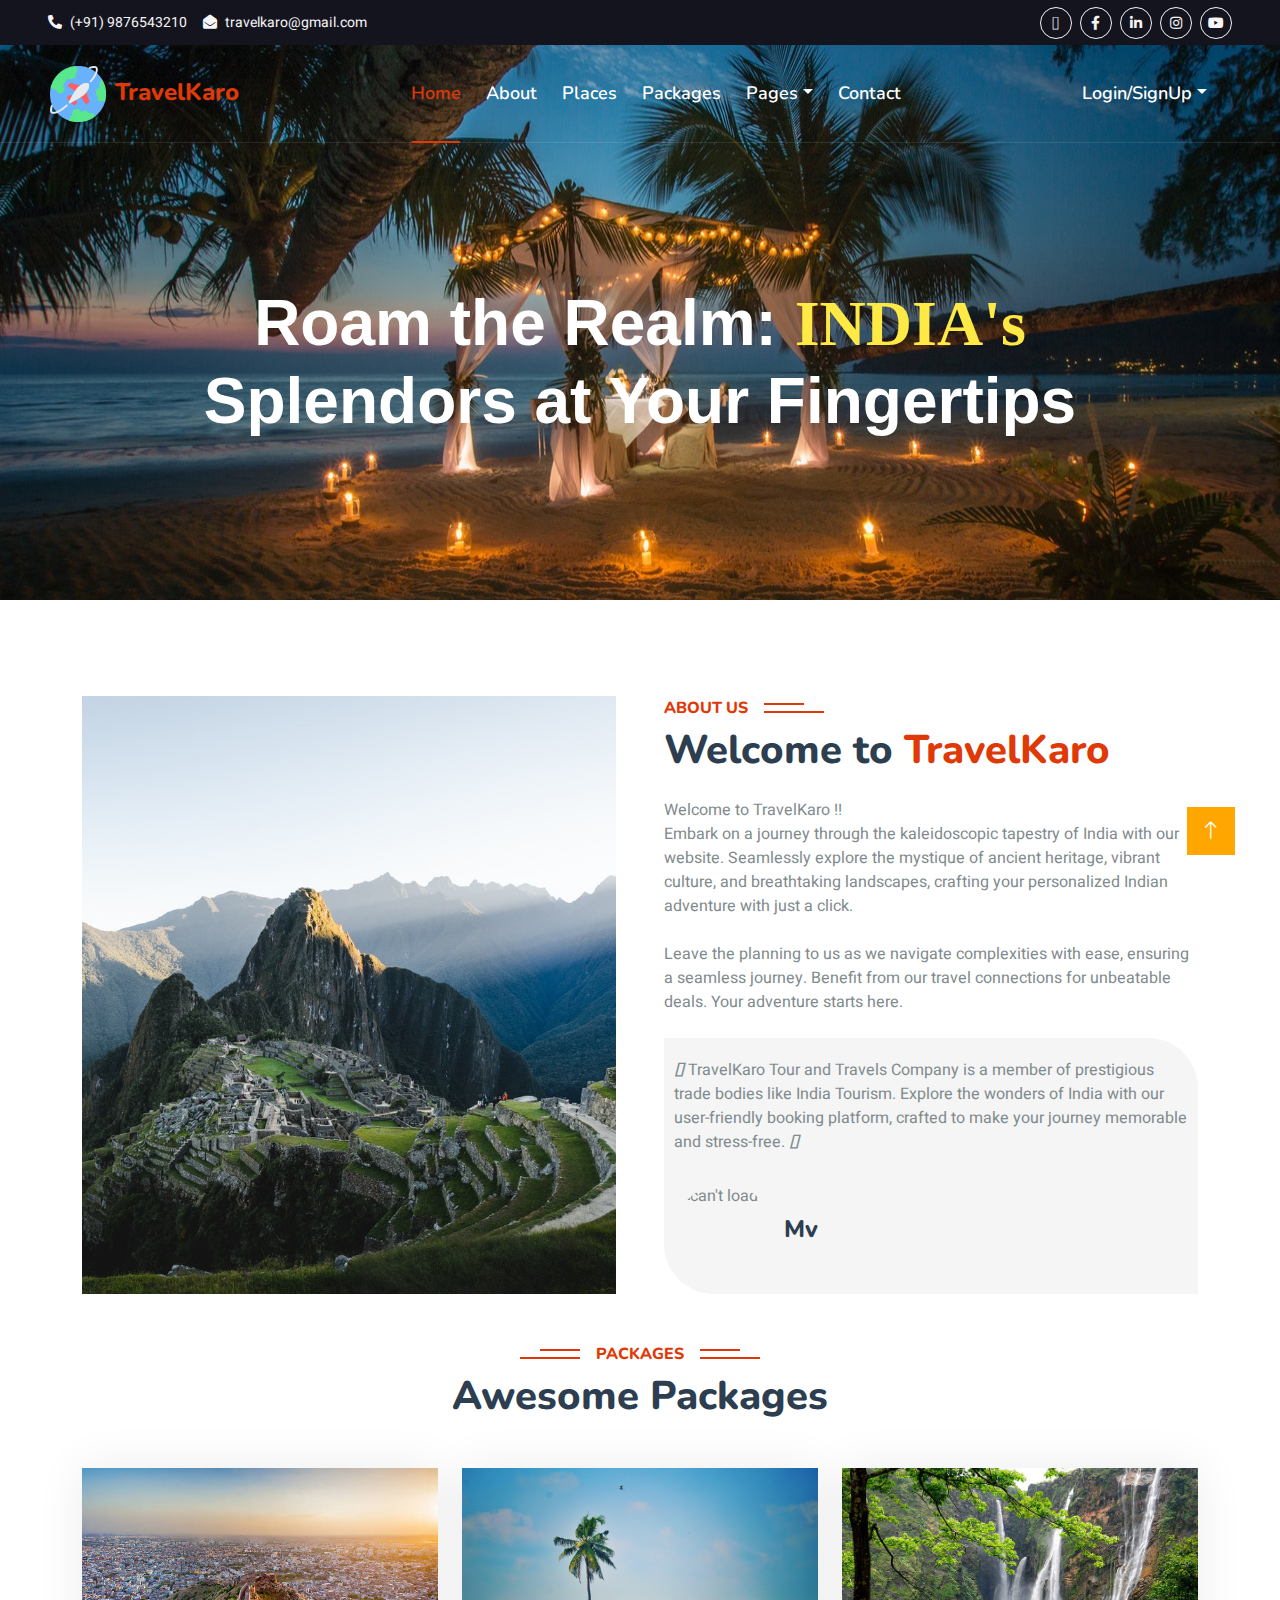
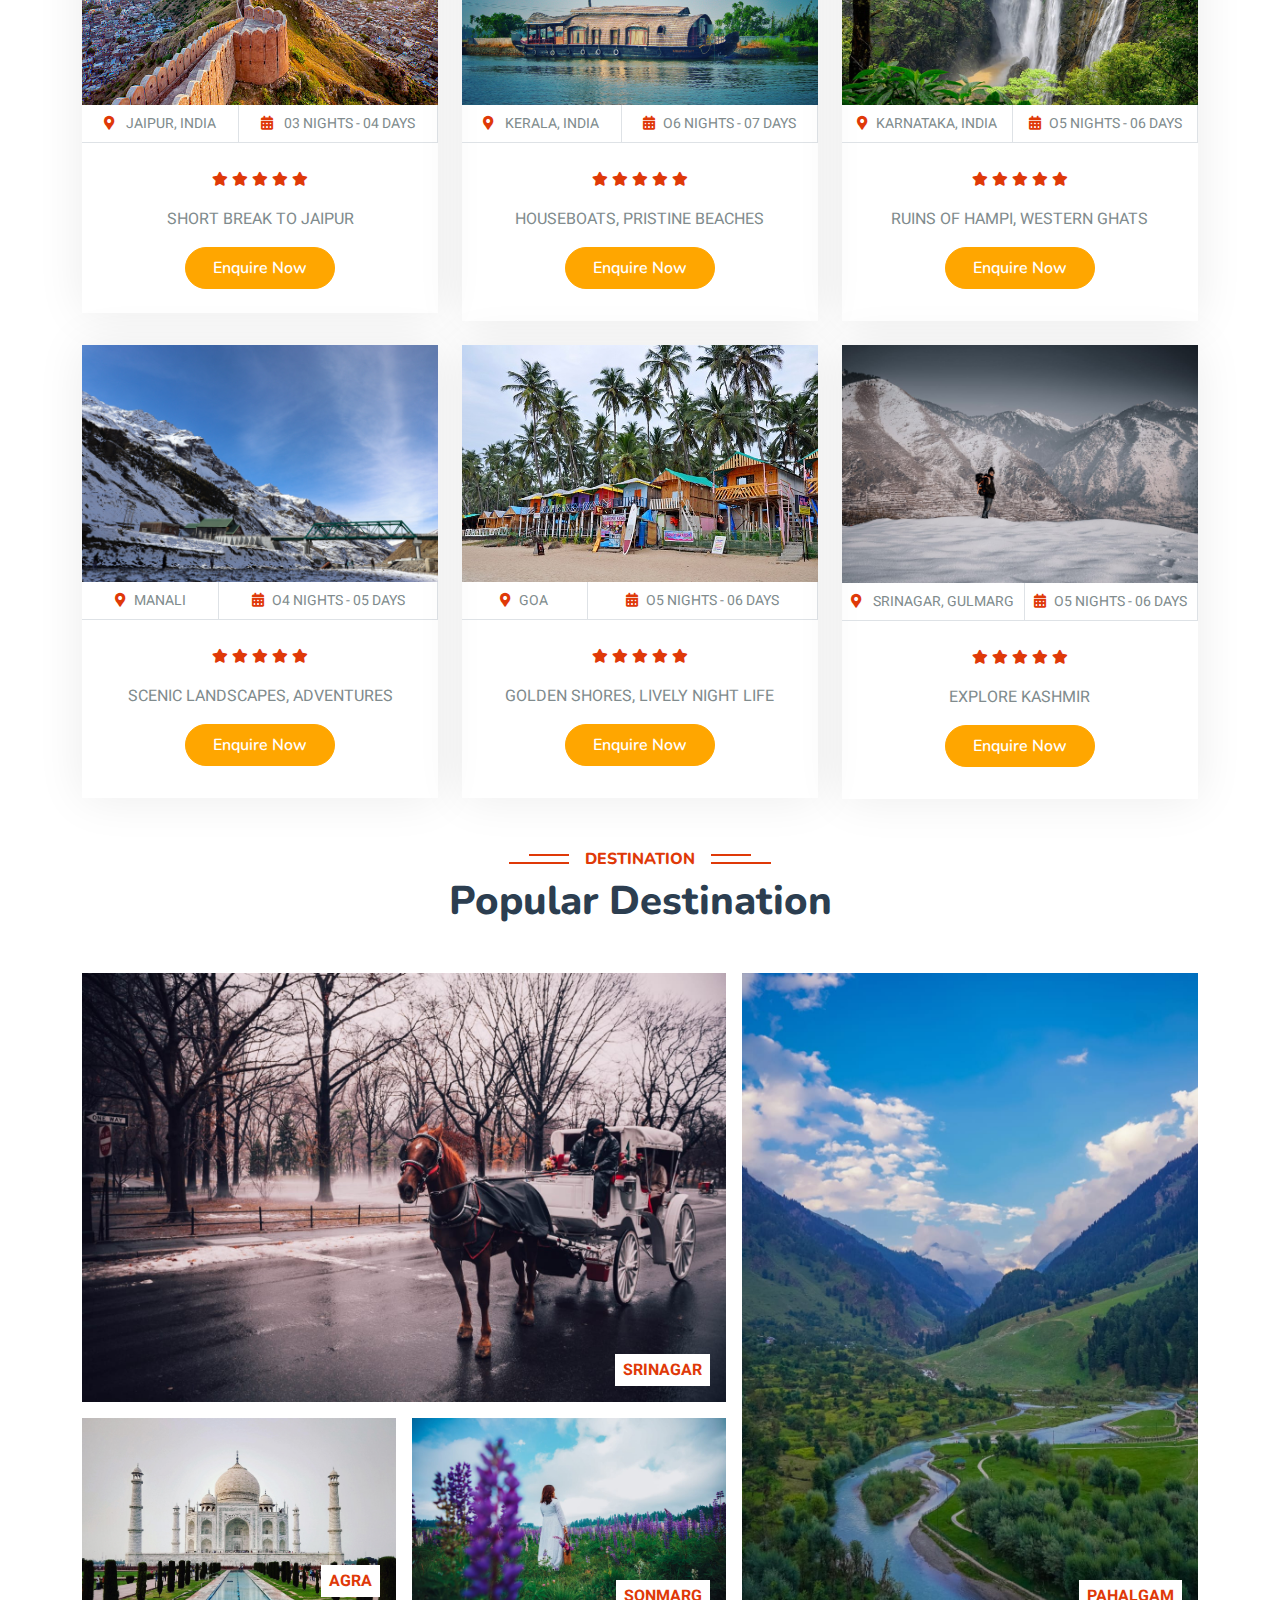
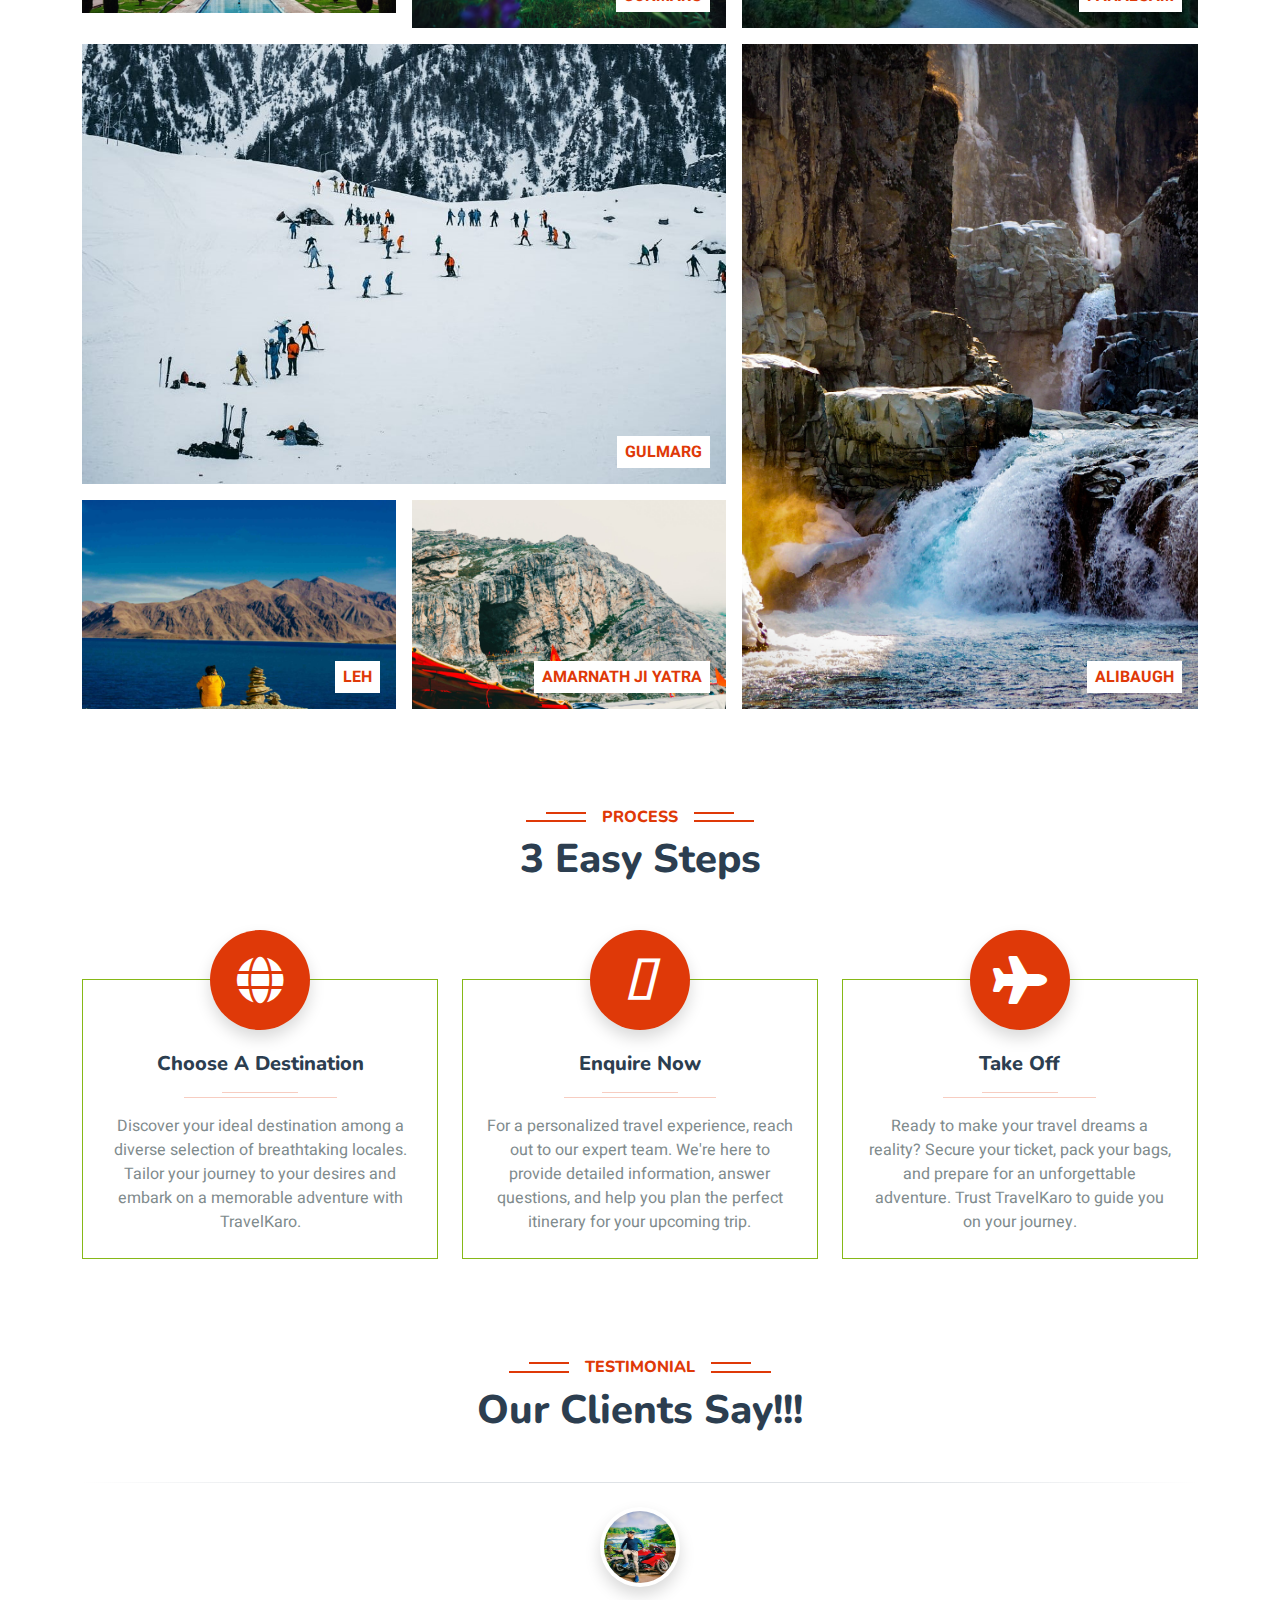
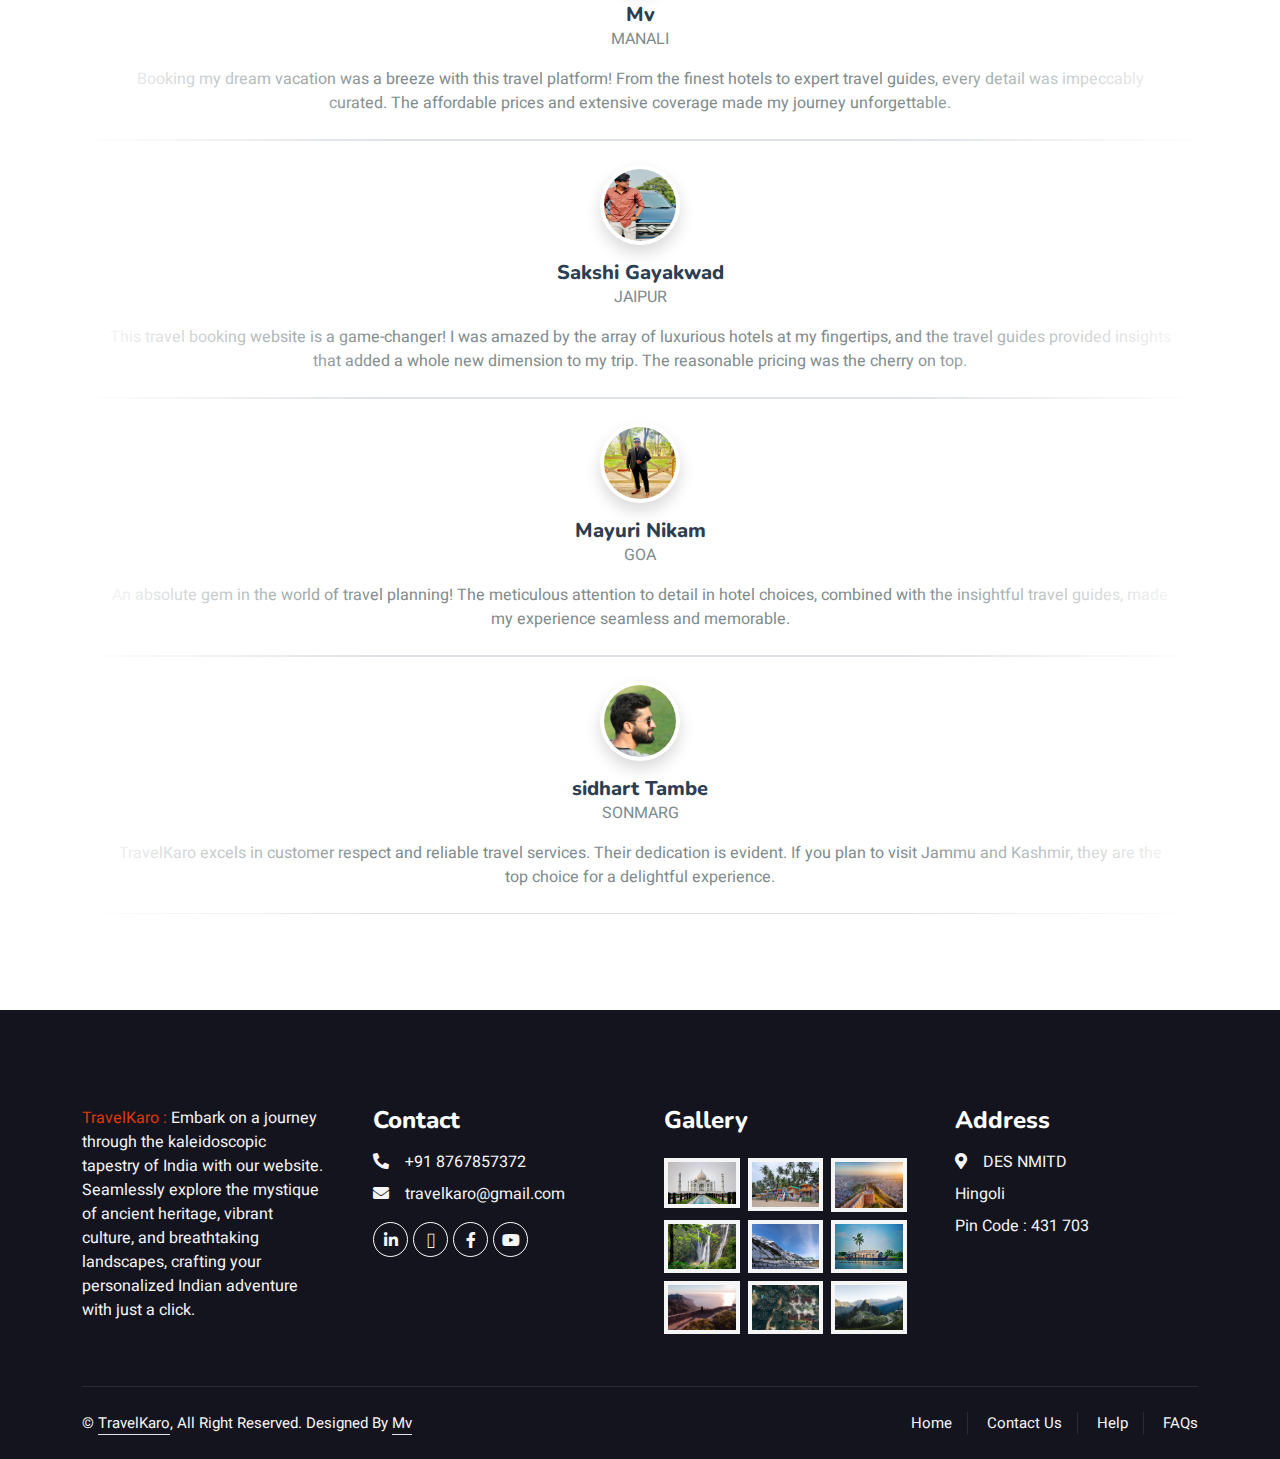
==== index.html @ dc91a733 "Add files via upload" ====
<!DOCTYPE html>
<html lang="en">


<head>
    <meta charset="utf-8">
    <title>TravelKaro</title>
    <meta content="width=device-width, initial-scale=1.0" name="viewport">
    <!-- Meta tags come after the title tag -->
    <meta name="description"
        content="TravelKaro - Embracing INDIA. Explore the best tour packages, affordable rates, and adventure with the top-rated tour and travels company.">
    <meta name="keywords"
        content="Fuel your wanderlust with our streamlined travel booking system. Seamlessly plan your next adventure, from flights to accommodations, with user-friendly features. Elevate your travel experience with convenience at your fingertips.">
        
    <link rel="icon" src="img/logo.png" type="image/x-icon">

    

    <!-- Google Web Fonts -->
    <link rel="preconnect" href="https://fonts.googleapis.com">
    <link rel="preconnect" href="https://fonts.gstatic.com" crossorigin>
    <link
        href="https://fonts.googleapis.com/css2?family=Heebo:wght@400;500;600&family=Nunito:wght@600;700;800&display=swap"
        rel="stylesheet">

    <!-- Icon Font Stylesheet -->
    <link href="https://cdnjs.cloudflare.com/ajax/libs/font-awesome/5.10.0/css/all.min.css" rel="stylesheet">
    <link href="https://cdn.jsdelivr.net/npm/bootstrap-icons@1.4.1/font/bootstrap-icons.css" rel="stylesheet">

    <!-- Libraries Stylesheet -->
    <link href="lib/animate/animate.min.css" rel="stylesheet">
    <link href="lib/owlcarousel/assets/owl.carousel.min.css" rel="stylesheet">
    <link href="lib/tempusdominus/css/tempusdominus-bootstrap-4.min.css" rel="stylesheet" />

    <!-- Customized Bootstrap Stylesheet -->
    <link href="css/bootstrap.min.css" rel="stylesheet">

    <!-- Template Stylesheet -->
    <link href="css/style.css" rel="stylesheet">

</head>

<body>
    <!-- Topbar Start -->
    <div class="container-fluid bg-dark px-5 d-none d-lg-block">
        <div class="row gx-0" id="home">
            <div class="col-lg-8 text-center text-lg-start mb-2 mb-lg-0">
                <div class="d-inline-flex align-items-center" style="height: 45px;">
                    <small class="me-3 text-light"><i class="fa fa-phone-alt me-2"></i>(+91) 9876543210</small>
                    <small class="text-light"><i class="fa fa-envelope-open me-2"></i>travelkaro@gmail.com</small>
                </div>
            </div>
            <div class="col-lg-4 text-center text-lg-end">
                <div class="d-inline-flex align-items-center" style="height: 45px;">
                    <a class="btn btn-sm btn-outline-light btn-sm-square rounded-circle me-2" href="https://github.com/madanvaidya007"><i class="fa-brands fa-github fw-normal"></i></a>
                    <a class="btn btn-sm btn-outline-light btn-sm-square rounded-circle me-2" href=""><i
                            class="fab fa-facebook-f fw-normal"></i></a>
                    <a class="btn btn-sm btn-outline-light btn-sm-square rounded-circle me-2" href="https://www.linkedin.com/in/madan-vaidya-64673029b/"><i
                            class="fab fa-linkedin-in fw-normal"></i></a>
                    <a class="btn btn-sm btn-outline-light btn-sm-square rounded-circle me-2" href=""><i
                            class="fab fa-instagram fw-normal"></i></a>
                    <a class="btn btn-sm btn-outline-light btn-sm-square rounded-circle" href=""><i
                            class="fab fa-youtube fw-normal"></i></a>
                </div>
            </div>
        </div>
    </div>
    <!-- Topbar End -->

    <!-- Navbar & Hero Start -->
    <div class="container-fluid position-relative p-0">
        <nav class="navbar navbar-expand-lg navbar-light px-4 px-lg-5 py-3 py-lg-0">
            <a href="" class="navbar-brand p-0">
                <h1 class="text-primary m-0" style="font-size: x-large;">

                    <img src="./img/logo.png" alt="cant load ">
                    TravelKaro <span style="color: black; font-style: italic; font-size: x-small;"><br
                            style="display: inline; "></span>
                </h1>
            </a>
            <button class="navbar-toggler" type="button" data-bs-toggle="collapse" data-bs-target="#navbarCollapse">
                <span class="fa fa-bars" style="color: #df3908;"></span>
            </button>
            <div class="collapse navbar-collapse" id="navbarCollapse">
                <div class="navbar-nav ms-auto py-0">
                    <a href="#home" class="nav-item nav-link active">Home</a>
                    <a href="#about" class="nav-item nav-link">About</a>
                    <a href="#destination" class="nav-item nav-link">Places</a>
                    <a href="#package" class="nav-item nav-link">Packages</a>
                    <div class="nav-item dropdown">
                        <a href="#" class="nav-link dropdown-toggle" data-bs-toggle="dropdown">Pages</a>
                        <div class="dropdown-menu m-0">
                            <a href="#destination" class="dropdown-item">Destination</a>
                            <a href="#package" class="dropdown-item">Booking</a>
                            <a href="#testimonial" class="dropdown-item">Testimonial</a>
                            <a href="./admin/login.php" class="dropdown-item">Admin</a>

                        </div>

                    </div>
                    <a href="#foot" class="nav-item nav-link">Contact</a>

                </div>

                <div class="navbar-nav ms-auto py-0">
                <div class="nav-item dropdown">
                    <a href="#" class="nav-link dropdown-toggle" data-bs-toggle="dropdown">Login/SignUp</a>
                    <div class="dropdown-menu m-0">
                        <a href="login.html" class="dropdown-item">Login</a>
                        <a href="signup.html" class="dropdown-item">SignUp</a>
                    </div>
                </div>

            </div>
        </nav>

        <div class="container-fluid bg-primary py-5 mb-5 hero-header">
            <div class="container py-5">

                <div class="row justify-content-center py-5">
                    <div class="col-lg-10 pt-lg-5 mt-lg-5 text-center">
                        <h3 class="display-3 text-white mb-3 animated slideInDown" style="font-family:'Lucida Sans', 'Lucida Sans Regular', 'Lucida Grande', 'Lucida Sans Unicode', Geneva, Verdana, sans-serif;">Roam the Realm: <span style="color: rgb(255, 233, 68); font-family: 'Times New Roman', Times, serif;">INDIA's</span> Splendors at Your Fingertips</h3>

                    </div>
                </div>
            </div>
        </div>
        </div>
    </div>
    <!-- Navbar & Hero End -->

    <!-- // About Start -->
    <div id="about" class="container-xxl py-5">
        <div class="container">
            <div class="row g-5">
                <div class="col-lg-6 wow fadeInUp" data-wow-delay="0.1s" style="min-height: 400px;">
                    <div class="position-relative h-100">
                        <img class="img-fluid position-absolute w-100 h-100" src="img/slider/gallery-4.jpg" alt="can't load"
                            style="object-fit: cover;">
                    </div>
                </div>
                <div class="col-lg-6 wow fadeInUp" data-wow-delay="0.3s">
                    <h6 class="section-title bg-white text-start text-primary pe-3">About Us</h6>
                    <h1 class="mb-4">Welcome to <span class="text-primary">TravelKaro</span></h1>
                    <p class="mb-4">Welcome to TravelKaro !! <br> Embark on a journey through the kaleidoscopic tapestry of India with our website. Seamlessly explore the mystique of ancient heritage, vibrant culture, and breathtaking landscapes, crafting your personalized Indian adventure with just a click.</p> </p>
                    <p class="mb-4">Leave the planning to us as we navigate complexities with ease,
                        ensuring a seamless journey. Benefit from our travel connections for unbeatable deals. Your
                        adventure starts here.
                    </p>
                    <div class="top">
                        <i class="fa-solid fa-quote-left"></i>
                        <p style="display: inline;">
                            TravelKaro Tour and Travels Company is a member of prestigious trade bodies like
                            India Tourism. 
                            Explore the wonders of India with our user-friendly booking platform, crafted to make your journey memorable and stress-free.</p> <i class="fa-solid fa-quote-right" style="display: inline;"></i>

                        <div class="own">

                            <div class="left"><img src="https://avatars.githubusercontent.com/u/80152603?v=4" alt="can't load"></div>
                            <div class="right">
                                <h4>Mv</h4>
                                <h6 class="founder">Founder @<span>TravelKaro</span> </h6>

                            </div>

                        </div>
                    </div>

                </div>
            </div>
        </div>
    </div>
    <!-- // About End -->

    <!-- Package Start -->
    <div class="container" id="package">
        <div class="text-center wow fadeInUp" data-wow-delay="0.2s">
            <h6 class="section-title bg-white text-center text-primary px-3">Packages</h6>
            <h1 class="mb-5">Awesome Packages</h1>
        </div>
        <div class="row g-4 justify-content-center">
            <div class="col-lg-4 col-md-6 wow fadeInUp animate" data-wow-delay="0.2s">
                <div class="package-item">
                    <div class="overflow-hidden">
                        <img class="img-fluid" src="img/more/featured-jaipur.jpg" alt="can't load">
                    </div>
                    <div class="d-flex border-bottom">
                        <small class="flex-fill text-center border-end py-2"><i
                                class="fa fa-map-marker-alt text-primary me-2"></i>
                            JAIPUR, INDIA</small>
                        <small class="flex-fill text-center border-end py-2"><i
                                class="fa fa-calendar-alt text-primary me-2"></i>
                            03 NIGHTS - 04 DAYS</small>

                    </div>
                    <div class="text-center p-4">

                        <div class="mb-3">
                            <small class="fa fa-star text-primary"></small>
                            <small class="fa fa-star text-primary"></small>
                            <small class="fa fa-star text-primary"></small>
                            <small class="fa fa-star text-primary"></small>
                            <small class="fa fa-star text-primary"></small>
                        </div>
                        <p>SHORT BREAK TO JAIPUR</p>
                        <div class="d-flex justify-content-center ">

                            <a href="form.php" class="btn btn-primary rounded-pill py-2 px-4"
                                style="width:150px;">Enquire Now</a>
                        </div>
                    </div>
                </div>
            </div>
            <div class="col-lg-4 col-md-6 wow fadeInUp animate" data-wow-delay="0.4s">
                <div class="package-item">
                    <div class="overflow-hidden">
                        <img class="img-fluid" src="img/more/featured-kerala.jpg" alt="can't load">
                    </div>
                    <div class="d-flex border-bottom">
                        <small class="flex-fill text-center border-end py-2"><i
                                class="fa fa-map-marker-alt text-primary me-2"></i>
                            KERALA, INDIA</small>
                        <small class="flex-fill text-center border-end py-2"><i
                                class="fa fa-calendar-alt text-primary me-2"></i>O6 NIGHTS - 07 DAYS</small>

                    </div>
                    <div class="text-center p-4">

                        <div class="mb-3">
                            <small class="fa fa-star text-primary"></small>
                            <small class="fa fa-star text-primary"></small>
                            <small class="fa fa-star text-primary"></small>
                            <small class="fa fa-star text-primary"></small>
                            <small class="fa fa-star text-primary"></small>
                        </div>
                        <p>HOUSEBOATS, PRISTINE BEACHES</p>
                        <div class="d-flex justify-content-center mb-2">
                            <a href="form.php" class="btn btn-primary rounded-pill py-2 px-4"
                                style="width:150px;">Enquire Now</a>
                        </div>
                    </div>
                </div>
            </div>
            <div class="col-lg-4 col-md-6 wow fadeInUp animate" data-wow-delay="0.6s">
                <div class="package-item">
                    <div class="overflow-hidden">
                        <img class="img-fluid" src="img/more/featured-karnataka1.jpg" alt="can't load">
                    </div>
                    <div class="d-flex border-bottom">
                        <small class="flex-fill text-center border-end py-2"><i
                                class="fa fa-map-marker-alt text-primary me-2"></i>KARNATAKA, INDIA</small>
                        <small class="flex-fill text-center border-end py-2"><i
                                class="fa fa-calendar-alt text-primary me-2"></i>O5 NIGHTS - 06 DAYS</small>

                    </div>
                    <div class="text-center p-4">

                        <div class="mb-3">
                            <small class="fa fa-star text-primary"></small>
                            <small class="fa fa-star text-primary"></small>
                            <small class="fa fa-star text-primary"></small>
                            <small class="fa fa-star text-primary"></small>
                            <small class="fa fa-star text-primary"></small>
                        </div>
                        <p>RUINS OF HAMPI, WESTERN GHATS</p>
                        <div class="d-flex justify-content-center mb-2">
                            <a href="form.php" class="btn btn-primary rounded-pill py-2 px-4"
                                style="width:150px;">Enquire
                                Now</a>
                        </div>
                    </div>
                </div>
            </div>



            <div class="col-lg-4 col-md-6 wow fadeInUp animate" data-wow-delay="0.2s">
                <div class="package-item">
                    <div class="overflow-hidden">
                        <img class="img-fluid" src="img/more/featured-manali.jpg" alt="can't load">
                    </div>
                    <div class="d-flex border-bottom">
                        <small class="flex-fill text-center border-end py-2"><i
                                class="fa fa-map-marker-alt text-primary me-2"></i>MANALI</small>
                        <small class="flex-fill text-center border-end py-2"><i
                                class="fa fa-calendar-alt text-primary me-2"></i>O4 NIGHTS - 05 DAYS</small>

                    </div>
                    <div class="text-center p-4">

                        <div class="mb-3">
                            <small class="fa fa-star text-primary"></small>
                            <small class="fa fa-star text-primary"></small>
                            <small class="fa fa-star text-primary"></small>
                            <small class="fa fa-star text-primary"></small>
                            <small class="fa fa-star text-primary"></small>
                        </div>
                        <p>
                            SCENIC LANDSCAPES, ADVENTURES
                        </p>
                        <div class="d-flex justify-content-center mb-2">
                            <a href="form.php" class="btn btn-primary rounded-pill py-2 px-4"
                                style="width:150px;">Enquire
                                Now</a>
                        </div>
                    </div>
                </div>
            </div>
            <div class="col-lg-4 col-md-6 wow fadeInUp animate" data-wow-delay="0.4">
                <div class="package-item">
                    <div class="overflow-hidden">
                        <img class="img-fluid" src="img/more/featured-goa.jpg" alt="can't load">
                    </div>
                    <div class="d-flex border-bottom">
                        <small class="flex-fill text-center border-end py-2"><i
                                class="fa fa-map-marker-alt text-primary me-2"></i>GOA</small>
                        <small class="flex-fill text-center border-end py-2"><i
                                class="fa fa-calendar-alt text-primary me-2"></i>O5 NIGHTS - 06 DAYS</small>

                    </div>
                    <div class="text-center p-4">

                        <div class="mb-3">
                            <small class="fa fa-star text-primary"></small>
                            <small class="fa fa-star text-primary"></small>
                            <small class="fa fa-star text-primary"></small>
                            <small class="fa fa-star text-primary"></small>
                            <small class="fa fa-star text-primary"></small>
                        </div>
                        <p>
                            GOLDEN SHORES, LIVELY NIGHT LIFE</p>
                        <div class="d-flex justify-content-center mb-2">
                            <a href="form.php" class="btn btn-primary rounded-pill py-2 px-4"
                                style="width:150px;">Enquire
                                Now</a>
                        </div>
                    </div>
                </div>
            </div>
            <div class="col-lg-4 col-md-6 wow fadeInUp animate" data-wow-delay="0.6">
                <div class="package-item">
                    <div class="overflow-hidden">
                        <img class="img-fluid" src="img/more/explore.jpg" alt="can't load">
                    </div>
                    <div class="d-flex border-bottom">
                        <small class="flex-fill text-center border-end py-2"><i
                                class="fa fa-map-marker-alt text-primary me-2"></i>
                         SRINAGAR, GULMARG</small>
                        <small class="flex-fill text-center border-end py-2"><i
                                class="fa fa-calendar-alt text-primary me-2"></i>O5 NIGHTS - 06 DAYS</small>

                    </div>
                    <div class="text-center p-4">

                        <div class="mb-3">
                            <small class="fa fa-star text-primary"></small>
                            <small class="fa fa-star text-primary"></small>
                            <small class="fa fa-star text-primary"></small>
                            <small class="fa fa-star text-primary"></small>
                            <small class="fa fa-star text-primary"></small>
                        </div>
                        <p>EXPLORE KASHMIR</p>
                        <div class="d-flex justify-content-center mb-2">
                            <a href="form.php" class="btn btn-primary rounded-pill py-2 px-4"
                                style="width:150px;">Enquire
                                Now</a>
                        </div>
                    </div>
                </div>
            </div>
            
                </div>
            </div>
                </div>
            </div>



        </div>
    </div>
    <!-- Package End -->



    <!-- Destination Start -->
    <div class="container-xxl py-5 destination" id="destination">

        <div class="container">
            <div class="text-center wow fadeInUp" data-wow-delay="0.2s">
                <h6 class="section-title bg-white text-center text-primary px-3">Destination</h6>
                <h1 class="mb-5">Popular Destination</h1>
            </div>
            <div class="row g-3">
                <div class="col-lg-7 col-md-6">
                    <div class="row g-3">
                        <div class="col-lg-12 col-md-12 wow zoomIn" data-wow-delay="0.4s">
                            <a class="position-relative d-block overflow-hidden" href="./srinager.php">
                                <img class="img-fluid" src="img/more/tan.jpg" alt="can't load">

                                <div
                                    class="bg-white text-primary fw-bold position-absolute bottom-0 end-0 m-3 py-1 px-2">
                                    SRINAGAR</div>
                            </a>
                        </div>
                        <div class="col-lg-6 col-md-12 wow zoomIn" data-wow-delay="0.6s">
                            <a class="position-relative d-block overflow-hidden" href="./agra.php">
                                <img class="img-fluid" src="./img/more/featured-agra.jpg" alt="can't load">

                                <div
                                    class="bg-white text-primary fw-bold position-absolute bottom-0 end-0 m-3 py-1 px-2">
                                    AGRA</div>
                            </a>
                        </div>
                        <div class="col-lg-6 col-md-12 wow zoomIn" data-wow-delay="0.8s">
                            <a class="position-relative d-block overflow-hidden" href="./sonmarg.php">
                                <img class="img-fluid" src="img/more/fafa.jpg" alt="can't load">

                                <div
                                    class="bg-white text-primary fw-bold position-absolute bottom-0 end-0 m-3 py-1 px-2">
                                    SONMARG</div>
                            </a>
                        </div>
                    </div>
                </div>
                <div class="col-lg-5 col-md-6 wow zoomIn" data-wow-delay="1s" style="min-height: 350px;">
                    <a class="position-relative d-block h-100 overflow-hidden" href="./pahalgam.php">
                        <img class="img-fluid position-absolute w-100 h-100" src="img/more/pahalgam.jpg" alt="can't load"
                            style="object-fit: cover;">

                        <div class="bg-white text-primary fw-bold position-absolute bottom-0 end-0 m-3 py-1 px-2">
                            PAHALGAM</div>
                    </a>
                </div>




                <div class="col-lg-7 col-md-6">
                    <div class="row g-3">
                        <div class="col-lg-12 col-md-12 wow zoomIn" data-wow-delay="1.2s">
                            <a class="position-relative d-block overflow-hidden" href="./gulmarg.php">
                                <img class="img-fluid" src="img/more/gulmarg.jpg" alt="can't load">

                                <div
                                    class="bg-white text-primary fw-bold position-absolute bottom-0 end-0 m-3 py-1 px-2">
                                    GULMARG</div>
                            </a>
                        </div>
                        <div class="col-lg-6 col-md-12 wow zoomIn" data-wow-delay="1s">
                            <a class="position-relative d-block overflow-hidden" href="./leh.php">
                                <img class="img-fluid" src="img/more/Leh.jpg" alt="can't load">

                                <div
                                    class="bg-white text-primary fw-bold position-absolute bottom-0 end-0 m-3 py-1 px-2">
                                    LEH</div>
                            </a>
                        </div>
                        <div class="col-lg-6 col-md-12 wow zoomIn" data-wow-delay="1.4s">
                            <a class="position-relative d-block overflow-hidden" href="./amarnath.php">
                                <img class="img-fluid" src="img/more/Amarnath2.jpg" alt="can't load">

                                <div
                                    class="bg-white text-primary fw-bold position-absolute bottom-0 end-0 m-3 py-1 px-2">
                                    AMARNATH JI YATRA</div>
                            </a>
                        </div>
                    </div>
                </div>
                <div class="col-lg-5 col-md-6 wow zoomIn" data-wow-delay="2s" style="min-height: 350px;">
                    <a class="position-relative d-block h-100 overflow-hidden" href="./aharbal.php">
                        <img class="img-fluid position-absolute w-100 h-100"
                            src="img/more/Aharbal_Falls_(139323901).jpg" alt="can't load" style="object-fit: cover;">

                        <div class="bg-white text-primary fw-bold position-absolute bottom-0 end-0 m-3 py-1 px-2">
                            ALIBAUGH</div>
                    </a>
                </div>


            </div>



        </div>




    </div>
    <!-- Destination end -->





    <!-- Process Start -->
    <div class="container-xxl py-5">
        <div class="container">
            <div class="text-center pb-4 wow fadeInUp" data-wow-delay="0.1s">
                <h6 class="section-title bg-white text-center text-primary px-3">Process</h6>
                <h1 class="mb-5">3 Easy Steps</h1>
            </div>
            <div class="row gy-5 gx-4 justify-content-center">
                <div class="col-lg-4 col-sm-6 text-center pt-4 wow fadeInUp animate" data-wow-delay="0.1s">
                    <div class="position-relative border border-primary pt-5 pb-4 px-4">
                        <div class="d-inline-flex align-items-center justify-content-center bg-primary rounded-circle position-absolute top-0 start-50 translate-middle shadow"
                            style="width: 100px; height: 100px;">
                            <i class="fa fa-globe fa-3x text-white"></i>
                        </div>
                        <h5 class="mt-4">Choose A Destination</h5>
                        <hr class="w-25 mx-auto bg-primary mb-1">
                        <hr class="w-50 mx-auto bg-primary mt-0">
                        <p class="mb-0">Discover your ideal destination among a diverse selection of breathtaking
                            locales. Tailor your journey to your desires and embark on a memorable adventure with TravelKaro.
                        </p>
                    </div>
                </div>
                <div class="col-lg-4 col-sm-6 text-center pt-4 wow fadeInUp animate" data-wow-delay="0.3s">
                    <div class="position-relative border border-primary pt-5 pb-4 px-4">
                        <div class="d-inline-flex align-items-center justify-content-center bg-primary rounded-circle position-absolute top-0 start-50 translate-middle shadow"
                            style="width: 100px; height: 100px;">


                            </i><i class="fa-solid fa-handshake text-white fa-3x"></i>
                        </div>
                        <h5 class="mt-4">Enquire Now </h5>
                        <hr class="w-25 mx-auto bg-primary mb-1">
                        <hr class="w-50 mx-auto bg-primary mt-0">
                        <p class="mb-0">For a personalized travel experience, reach out to our expert team. We're here
                            to provide detailed information, answer questions, and help you plan the perfect itinerary
                            for your upcoming trip.</p>
                    </div>
                </div>
                <div class="col-lg-4 col-sm-6 text-center pt-4 wow fadeInUp animate" data-wow-delay="0.5s">
                    <div class="position-relative border border-primary pt-5 pb-4 px-4">
                        <div class="d-inline-flex align-items-center justify-content-center bg-primary rounded-circle position-absolute top-0 start-50 translate-middle shadow"
                            style="width: 100px; height: 100px;">
                            <i class="fa fa-plane fa-3x text-white"></i>
                        </div>
                        <h5 class="mt-4"> Take Off </h5>
                        <hr class="w-25 mx-auto bg-primary mb-1">
                        <hr class="w-50 mx-auto bg-primary mt-0">
                        <p class="mb-0">Ready to make your travel dreams a reality? Secure your ticket, pack your bags,
                            and prepare for an unforgettable adventure. Trust TravelKaro to guide
                            you on
                            your journey.</p>
                    </div>
                </div>
            </div>
        </div>
    </div>
    <!-- Process end -->

    <!-- Testimonial Start -->
    <div class="container-xxl py-5 wow fadeInUp" data-wow-delay="0.1s" id="testimonial">
        <div class="container">
            <div class="text-center">
                <h6 class="section-title bg-white text-center text-primary px-3">Testimonial</h6>
                <h1 class="mb-5">Our Clients Say!!!</h1>
            </div>
            <div class="owl-carousel testimonial-carousel position-relative">
                <div class="testimonial-item bg-white text-center border p-4">
                    <img class="bg-white rounded-circle shadow p-1 mx-auto mb-3" src="img/test1.jpg"
                        style="width: 80px; height: 80px;">
                    <h5 class="mb-0">Mv </h5>
                    <p>MANALI</p>
                    <p class="mb-0">Booking my dream vacation was a breeze with this travel platform! From the finest hotels to expert travel guides, every detail was impeccably curated. The affordable prices and extensive coverage made my journey unforgettable. </p>
                </div>
                <div class="testimonial-item bg-white text-center border p-4">
                    <img class="bg-white rounded-circle shadow p-1 mx-auto mb-3" src="img/test2.jpg"
                        style="width: 80px; height: 80px;">
                    <h5 class="mb-0">Sakshi Gayakwad</h5>
                    <p>JAIPUR</p>
                    <p class="mt-2 mb-0">This travel booking website is a game-changer! I was amazed by the array of luxurious hotels at my fingertips, and the travel guides provided insights that added a whole new dimension to my trip. The reasonable pricing was the cherry on top.</p>
                </div>
                <div class="testimonial-item bg-white text-center border p-4">
                    <img class="bg-white rounded-circle shadow p-1 mx-auto mb-3" src="img/test3.jpg"
                        style="width: 80px; height: 80px;">
                    <h5 class="mb-0">Mayuri Nikam</h5>
                    <p>GOA</p>
                    <p class="mt-2 mb-0">An absolute gem in the world of travel planning! The meticulous attention to detail in hotel choices, combined with the insightful travel guides, made my experience seamless and memorable.

                    </p>
                </div>
                <div class="testimonial-item bg-white text-center border p-4">
                    <img class="bg-white rounded-circle shadow p-1 mx-auto mb-3" src="img/more/person4.jpg"
                        style="width: 80px; height: 80px;">
                    <h5 class="mb-0">sidhart Tambe</h5>
                    <p>SONMARG</p>
                    <p class="mt-2 mb-0">TravelKaro excels in customer respect and reliable travel
                        services. Their dedication is evident. If you plan to visit Jammu and Kashmir, they are the top
                        choice for a delightful experience.</p>
                </div>
            </div>
        </div>
    </div>
    <!-- Testimonial End -->

    <!-- Footer Start -->
    <div class="container-fluid bg-dark text-light footer pt-5 mt-5 wow fadeIn " data-wow-delay="0.1s" id="foot">
        <div class="container py-5">
            <div class="row g-5">
                <div class="col-lg-3 col-md-6">
                    <p><span class="text-primary">TravelKaro :</span>
                         Embark on a journey through the kaleidoscopic tapestry of India with our website. Seamlessly explore the mystique of ancient heritage, vibrant culture, and breathtaking landscapes, crafting your personalized Indian adventure with just a click.</p>
                </div>

                <div class="col-lg-3 col-md-6">
                    <h4 class="text-white mb-3">Contact</h4>

                    <p class="mb-2"><i class="fa fa-phone-alt me-3"></i>+91 8767857372</p>
                    <p class="mb-2"><i class="fa fa-envelope me-3"></i>travelkaro@gmail.com</p>
                    <div class="d-flex pt-2">
                        <a class="btn btn-outline-light btn-social" href="www.linkedin.com/in/ayushsarfare"><i class="fab fa-linkedin-in"></i></a>
                        <a class="btn btn-outline-light btn-social" href="https://github.com/AyushSarfare"><i class="fa-brands fa-github"></i></a>
                        <a class="btn btn-outline-light btn-social" href=""><i class="fab fa-facebook-f"></i></a>
                        <a class="btn btn-outline-light btn-social" href=""><i class="fab fa-youtube"></i></a>
                        
                    </div>
                </div>
                <div class="col-lg-3 col-md-6">
                    <h4 class="text-white mb-3">Gallery</h4>
                    <a href="#destination">
                        <div class="row g-2 pt-2">
                            <div class="col-4">
                                <img class="img-fluid bg-light p-1" src="img/more/featured-agra.jpg" alt="can't load">
                            </div>
                            <div class="col-4">
                                <img class="img-fluid bg-light p-1" src="img/more/featured-goa.jpg" alt="can't load">
                            </div>
                            <div class="col-4">
                                <img class="img-fluid bg-light p-1" src="img/more/featured-jaipur.jpg" alt="can't load">
                            </div>
                            <div class="col-4">
                                <img class="img-fluid bg-light p-1" src="img/more/featured-karnataka1.jpg" alt="can't load">
                            </div>
                            <div class="col-4">
                                <img class="img-fluid bg-light p-1" src="img/more/featured-manali.jpg" alt="can't load">
                            </div>
                            <div class="col-4">
                                <img class="img-fluid bg-light p-1" src="img/more/featured-kerala.jpg" alt="can't load">
                            </div>
                            <div class="col-4">
                                <img class="img-fluid bg-light p-1" src="img/slider/gallery-2.jpg" alt="can't load">
                            </div>
                            <div class="col-4">
                                <img class="img-fluid bg-light p-1" src="img/slider/gallery-3.jpg" alt="can't load">
                            </div>
                            <div class="col-4">
                                <img class="img-fluid bg-light p-1" src="img/slider/gallery-4.jpg" alt="can't load">
                            </div>
                        </div>
                    </a>
                </div>
                <div class="col-lg-3 col-md-6">
                    <h4 class="text-white mb-3">Address</h4>
                    <p class="mb-2"><i class="fa fa-map-marker-alt me-3"></i>DES NMITD</p>
                    <p class="mb-2">Hingoli</p>
                    <p class="mb-2">Pin Code : 431 703</p>
                </div>


            </div>
        </div>
        <div class="container">
            <div class="copyright">
                <div class="row">
                    <div class="col-md-6 text-center text-md-start mb-3 mb-md-0">
                        &copy; <a class="border-bottom" href="#">TravelKaro</a>, All Right
                        Reserved.


                        Designed By <a class="border-bottom"
                            target="_blank">Mv</a>
                    </div>
                    <div class="col-md-6 text-center text-md-end">
                        <div class="footer-menu">
                            <a href="#home">Home</a>
                            <a href="#foot">Contact Us</a>
                            <a href="help.php">Help</a>
                            <a href="faqs.php">FAQs</a>


                        </div>
                    </div>
                </div>
            </div>
        </div>

    </div>
    <!-- Footer End -->

    <!-- Back to Top -->
    <a href="#" class="btn btn-lg btn-primary btn-lg-square back-to-top"><i class="bi bi-arrow-up"></i></a>

    <!-- JavaScript Libraries -->
    <script src="https://code.jquery.com/jquery-3.4.1.min.js"></script>
    <script src="https://cdn.jsdelivr.net/npm/bootstrap@5.0.0/dist/js/bootstrap.bundle.min.js"></script>
    <script src="lib/wow/wow.min.js"></script>
    <script src="lib/easing/easing.min.js"></script>
    <script src="lib/waypoints/waypoints.min.js"></script>
    <script src="lib/owlcarousel/owl.carousel.min.js"></script>
    <script src="lib/tempusdominus/js/moment.min.js"></script>
    <script src="lib/tempusdominus/js/moment-timezone.min.js"></script>
    <script src="lib/tempusdominus/js/tempusdominus-bootstrap-4.min.js"></script>
    <script src="https://kit.fontawesome.com/0d4a744efd.js" crossorigin="anonymous"></script>

    <!-- Template Javascript -->
    <script src="js/main.js"></script>

</body>

</html>
---- css/style.css ----
/********** Template CSS **********/
:root {
    --primary: #df3908 !important;
    /* --primary: #86B817; */

    --secondary: #FE8800;
    --light: #F5F5F5;
    --dark: #14141F;
}

.fw-medium {
    font-weight: 600 !important;
}

.fw-semi-bold {
    font-weight: 700 !important;
}

.back-to-top {
    position: fixed;
    display: none;
    right: 45px;
    bottom: 45px;
    z-index: 99;
}

 

/*** Button ***/
.btn {
    font-family: 'Nunito', sans-serif;
    font-weight: 600;
    transition: .5s;
}

.btn.btn-primary,
.btn.btn-secondary {
    color: #FFFFFF;
}

.btn-square {
    width: 38px;
    height: 38px;
}

.btn-sm-square {
    width: 32px;
    height: 32px;
}

.btn-lg-square {
    width: 48px;
    height: 48px;
}

.btn-square,
.btn-sm-square,
.btn-lg-square {
    padding: 0;
    display: flex;
    align-items: center;
    justify-content: center;
    font-weight: normal;
    border-radius: 0px;
}


/*** Navbar ***/
.navbar-light .navbar-nav .nav-link {
    font-family: 'Nunito', sans-serif;
    position: relative;
    margin-right: 25px;
    padding: 35px 0;
    color: #FFFFFF !important;
    font-size: 18px;
    font-weight: 600;
    outline: none;
    transition: .5s;
}

.sticky-top.navbar-light .navbar-nav .nav-link {
    padding: 20px 0;
    color: var(--dark) !important;
}

.navbar-light .navbar-nav .nav-link:hover,
.navbar-light .navbar-nav .nav-link.active {
    color: var(--primary) !important;
}

.navbar-light .navbar-brand img {
    max-height: 60px;
    transition: .5s;
}

.sticky-top.navbar-light .navbar-brand img {
    max-height: 45px;
}

@media (max-width: 991.98px) {
    .sticky-top.navbar-light {
        position: relative;
        background: #FFFFFF;
    }

    .navbar-light .navbar-collapse {
        margin-top: 15px;
        border-top: 1px solid #DDDDDD;
    }

    .navbar-light .navbar-nav .nav-link,
    .sticky-top.navbar-light .navbar-nav .nav-link {
        padding: 10px 0;
        margin-left: 0;
        color: var(--dark) !important;
    }

    .navbar-light .navbar-brand img {
        max-height: 45px;
    }
}

@media (min-width: 992px) {
    .navbar-light {
        position: absolute;
        width: 100%;
        top: 0;
        left: 0;
        border-bottom: 1px solid rgba(256, 256, 256, .1);
        z-index: 999;
    }
    
    .sticky-top.navbar-light {
        position: fixed;
        background: #FFFFFF;
    }

    .navbar-light .navbar-nav .nav-link::before {
        position: absolute;
        content: "";
        width: 0;
        height: 2px;
        bottom: -1px;
        left: 50%;
        background: var(--primary);
        transition: .5s;
    }

    .navbar-light .navbar-nav .nav-link:hover::before,
    .navbar-light .navbar-nav .nav-link.active::before {
        width: calc(100% - 2px);
        left: 1px;
    }

    .navbar-light .navbar-nav .nav-link.nav-contact::before {
        display: none;
    }
}


/*** Hero Header ***/
.hero-header {
    background-image: url(../img/slider/gallery-8.jpg);
    background-position: center center;
   overflow: hidden;
   position: relative;
   justify-content: center;
   
    background-size: cover;
    width: 100%;
    height: 100%;
    animation: change 20s infinite ease-in-out;
}

.breadcrumb-item + .breadcrumb-item::before {
    color: rgba(255, 255, 255, .5);
}


/*** Section Title ***/
.section-title {
    position: relative;
    display: inline-block;
    text-transform: uppercase;
}

.section-title::before {
    position: absolute;
    content: "";
    width: calc(100% + 80px);
    height: 2px;
    top: 4px;
    left: -40px;
    background: var(--primary);
    z-index: -1;
}

.section-title::after {
    position: absolute;
    content: "";
    width: calc(100% + 120px);
    height: 2px;
    bottom: 5px;
    left: -60px;
    background: var(--primary);
    z-index: -1;
}

.section-title.text-start::before {
    width: calc(100% + 40px);
    left: 0;
}

.section-title.text-start::after {
    width: calc(100% + 60px);
    left: 0;
}


/*** Service ***/
.service-item {
    box-shadow: 0 0 45px rgba(0, 0, 0, .08);
    transition: .5s;
}

.service-item:hover {
    background: var(--primary);
}

.service-item * {
    transition: .5s;
}

.service-item:hover * {
    color: var(--light) !important;
}


/*** Destination ***/
.destination img {
    transition: .5s;
}

.destination a:hover img {
    transform: scale(1.1);
}


/*** Package ***/
.package-item {
    box-shadow: 0 0 45px rgba(0, 0, 0, .08);
}

.package-item img {
    transition: .5s;
}

.package-item:hover img {
    transform: scale(1.1);
}


/*** Booking ***/
.booking {
    background: linear-gradient(rgba(15, 23, 43, .7), rgba(15, 23, 43, .7)), url(../img/booking.jpg);
    background-position: center center;

    background-repeat: no-repeat;
    background-size: cover;
}


/*** Team ***/
.team-item {
    box-shadow: 0 0 45px rgba(0, 0, 0, .08);
}

.team-item img {
    transition: .5s;
}

.team-item:hover img {
    transform: scale(1.1);
}

.team-item .btn {
    background: #FFFFFF;
    color: var(--primary);
    border-radius: 20px;
    border-bottom: 1px solid var(--primary);
}

.team-item .btn:hover {
    background: var(--primary);
    color: #FFFFFF;
}


/*** Testimonial ***/
.testimonial-carousel::before {
    position: absolute;
    content: "";
    top: 0;
    left: 0;
    height: 100%;
    width: 0;
    background: linear-gradient(to right, rgba(255, 255, 255, 1) 0%, rgba(255, 255, 255, 0) 100%);
    z-index: 1;
}

.testimonial-carousel::after {
    position: absolute;
    content: "";
    top: 0;
    right: 0;
    height: 100%;
    width: 0;
    background: linear-gradient(to left, rgba(255, 255, 255, 1) 0%, rgba(255, 255, 255, 0) 100%);
    z-index: 1;
}

@media (min-width: 768px) {
    .testimonial-carousel::before,
    .testimonial-carousel::after {
        width: 200px;
    }
}

@media (min-width: 992px) {
    .testimonial-carousel::before,
    .testimonial-carousel::after {
        width: 300px;
    }
}

.testimonial-carousel .owl-item .testimonial-item,
.testimonial-carousel .owl-item.center .testimonial-item * {
    transition: .5s;
}

.testimonial-carousel .owl-item.center .testimonial-item {
    background: var(--primary) !important;
    border-color: var(--primary) !important;
}

.testimonial-carousel .owl-item.center .testimonial-item * {
    color: #FFFFFF !important;
}

.testimonial-carousel .owl-dots {
    margin-top: 24px;
    display: flex;
    align-items: flex-end;
    justify-content: center;
}

.testimonial-carousel .owl-dot {
    position: relative;
    display: inline-block;
    margin: 0 5px;
    width: 15px;
    height: 15px;
    border: 1px solid #CCCCCC;
    border-radius: 15px;
    transition: .5s;
}

.testimonial-carousel .owl-dot.active {
    background: var(--primary);
    border-color: var(--primary);
}


/*** Footer ***/
.footer .btn.btn-social {
    margin-right: 5px;
    width: 35px;
    height: 35px;
    display: flex;
    align-items: center;
    justify-content: center;
    color: var(--light);
    font-weight: normal;
    border: 1px solid #FFFFFF;
    border-radius: 35px;
    transition: .3s;
}

.footer .btn.btn-social:hover {
    color: var(--primary);
}

.footer .btn.btn-link {
    display: block;
    margin-bottom: 5px;
    padding: 0;
    text-align: left;
    color: #FFFFFF;
    font-size: 15px;
    font-weight: normal;
    text-transform: capitalize;
    transition: .3s;
}

.footer .btn.btn-link::before {
    position: relative;
    content: "\f105";
    font-family: "Font Awesome 5 Free";
    font-weight: 900;
    margin-right: 10px;
}

.footer .btn.btn-link:hover {
    letter-spacing: 1px;
    box-shadow: none;
}

.footer .copyright {
    padding: 25px 0;
    font-size: 15px;
    border-top: 1px solid rgba(256, 256, 256, .1);
}

.footer .copyright a {
    color: var(--light);
}

.footer .footer-menu a {
    margin-right: 15px;
    padding-right: 15px;
    border-right: 1px solid rgba(255, 255, 255, .1);
}

.footer .footer-menu a:last-child {
    margin-right: 0;
    padding-right: 0;
    border-right: none;
}
.top{
    padding: 10px;
    padding-top: 20px;
    border-top-right-radius: 50px;
    border-bottom-left-radius: 50px;
    transition: 0.2s ease-in-out;
    background-color: whitesmoke;
    animation: go 3s infinite ease-in-out ;
}
.top .whole{
    display: flex; 
    height: 100%;
    
}



.own{
    display: flex;
    vertical-align: middle;
    margin-top: 30px;
    
   
}
.own .left{
    display: flex;
    vertical-align: middle;
    align-items: center;
    justify-content: center;
}
.own .left img{
    border-radius:50%;
    height: 100px;
    width: 100px;
    transition: 0.3s ease-in-out;
}
.own .right{
    display: flex;
    /* align-items: center; */
    justify-content: center;
    margin-left: 10px;
    flex-direction: column;

}
.own .right span{
    color: #DF3908;
}
.own .right .founder{
    transition: 0.7s ease-in-out;
    display: none;
    

}

.top:hover{
    
    .left img{
        border: 4px solid red;
        border-color: #DF3908;
      
    }
    .right .founder{
        transition: 0.8s ease-in-out;
        display: block;
    }
}

.more{
    margin-top: 30px;
}
.animate{
    transition: 0.2s ease-in-out;
}
.animate:hover{
    box-shadow: 4px 3px 9px var(--primary);
    
}
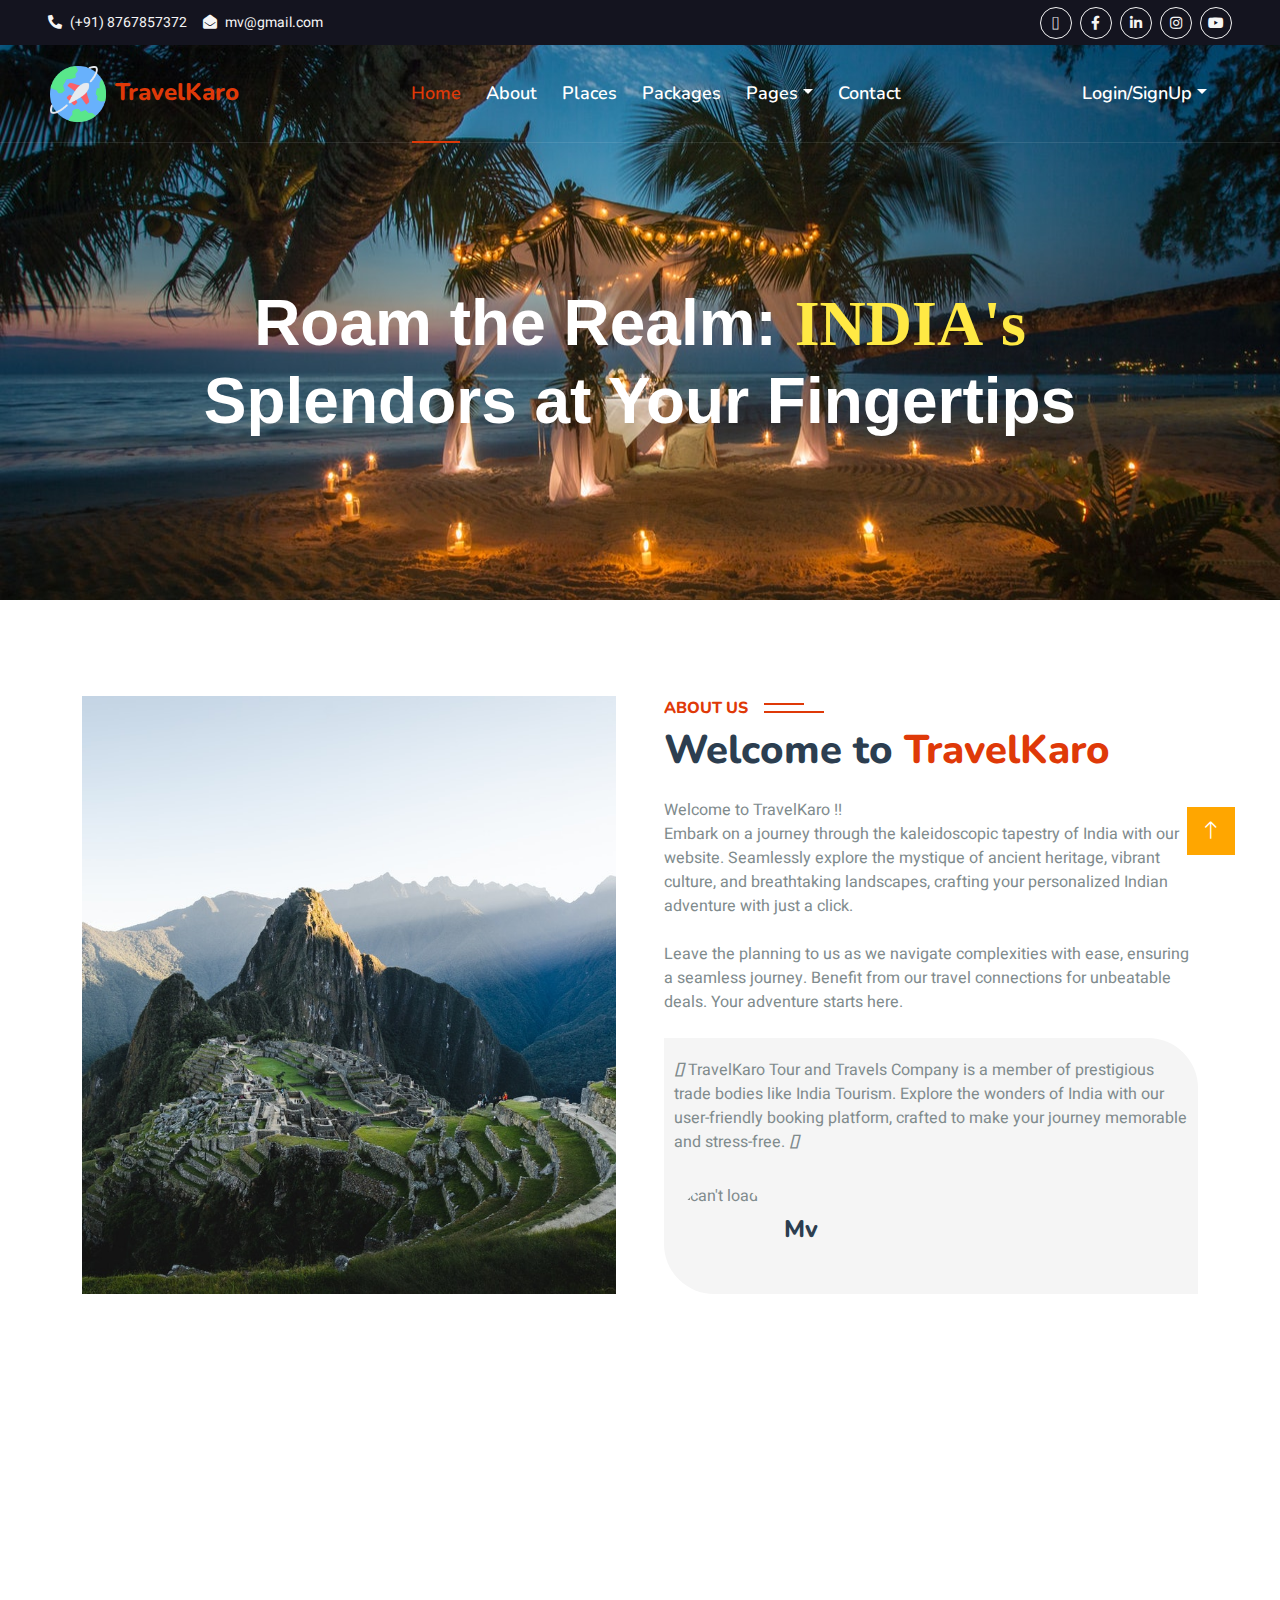
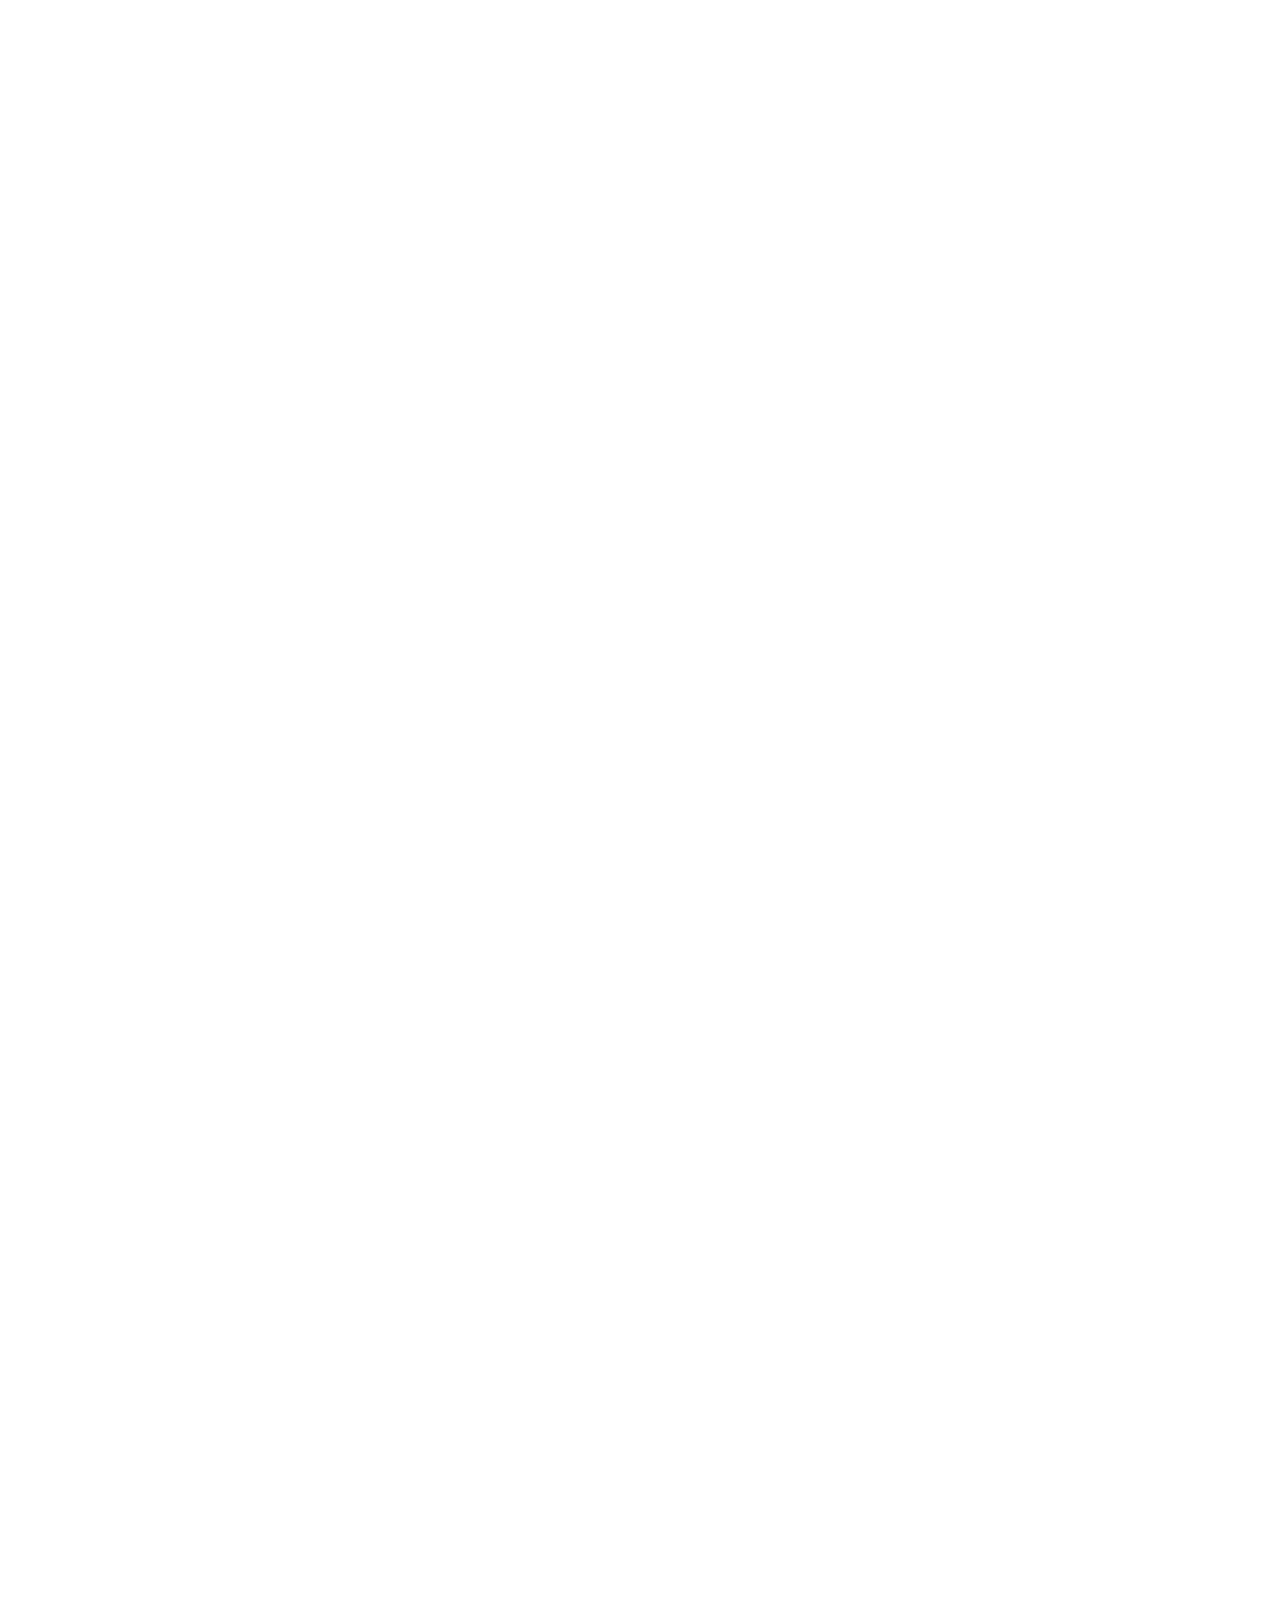
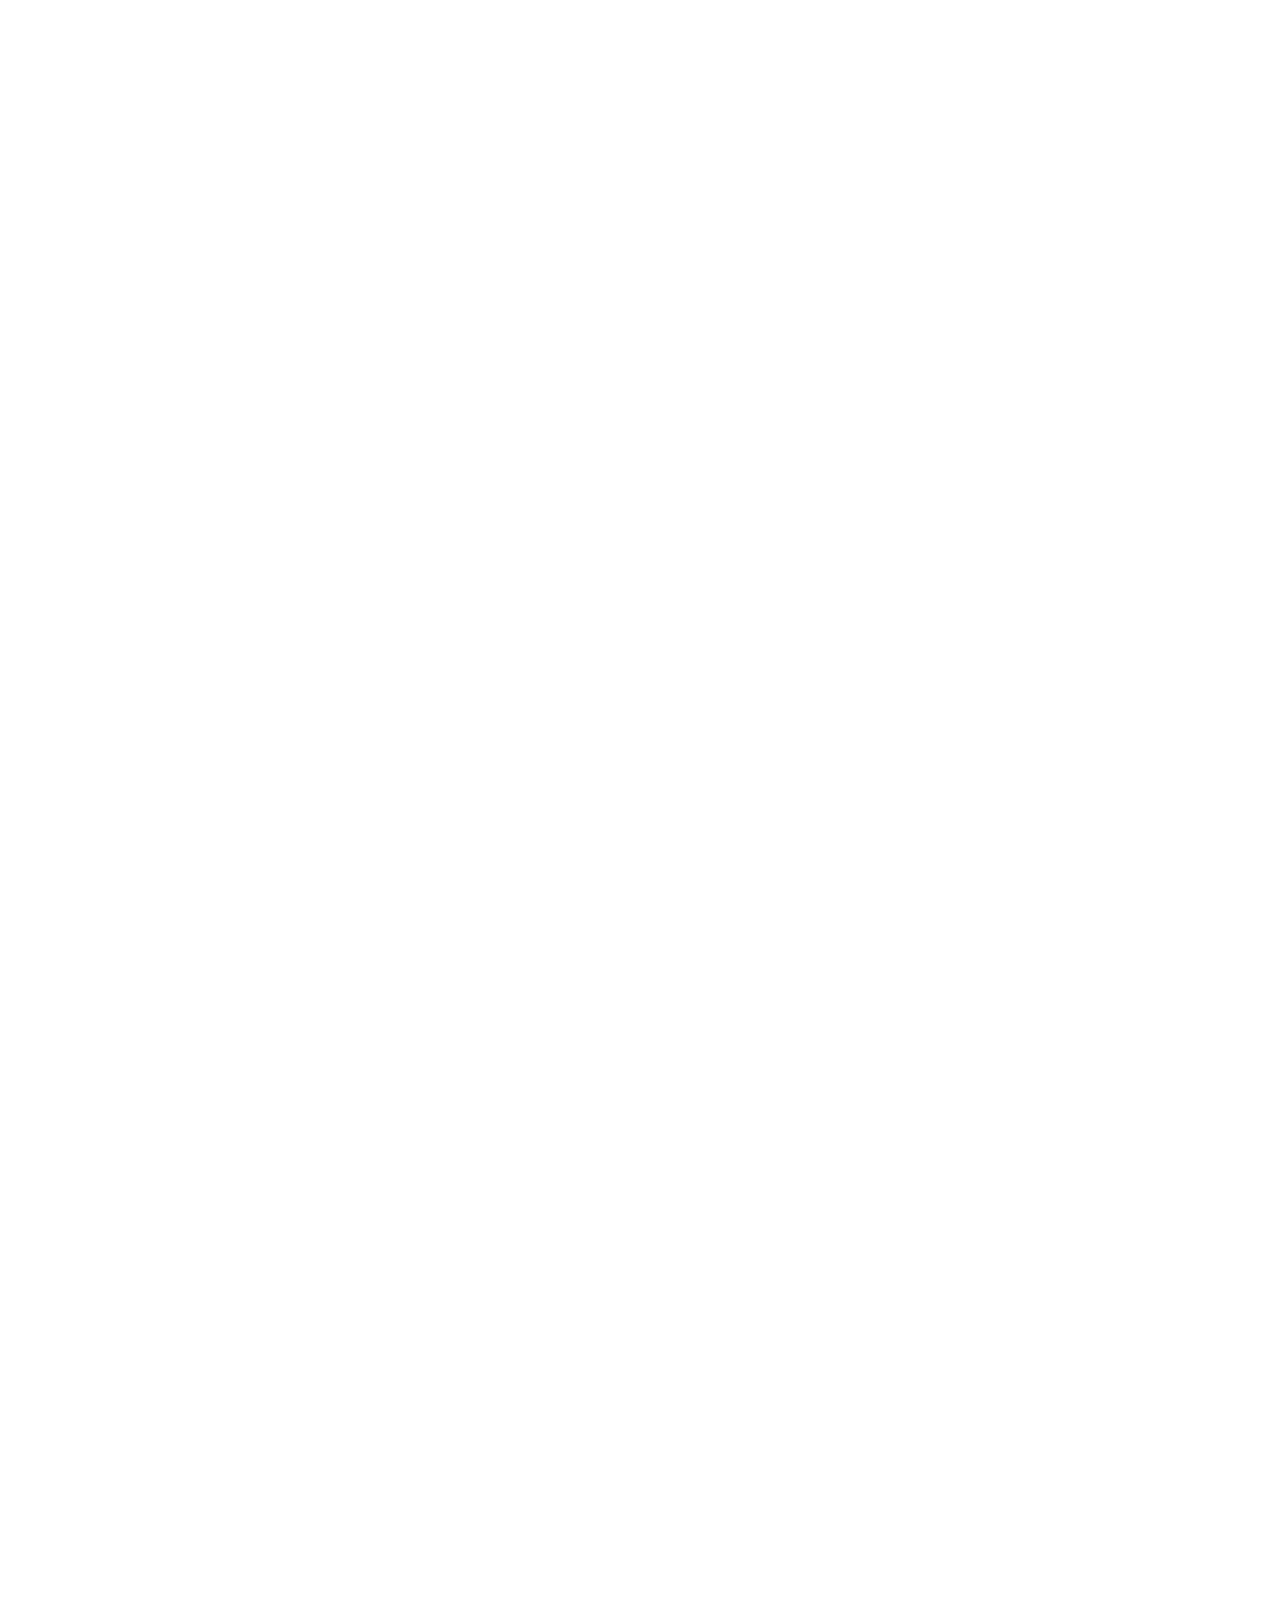
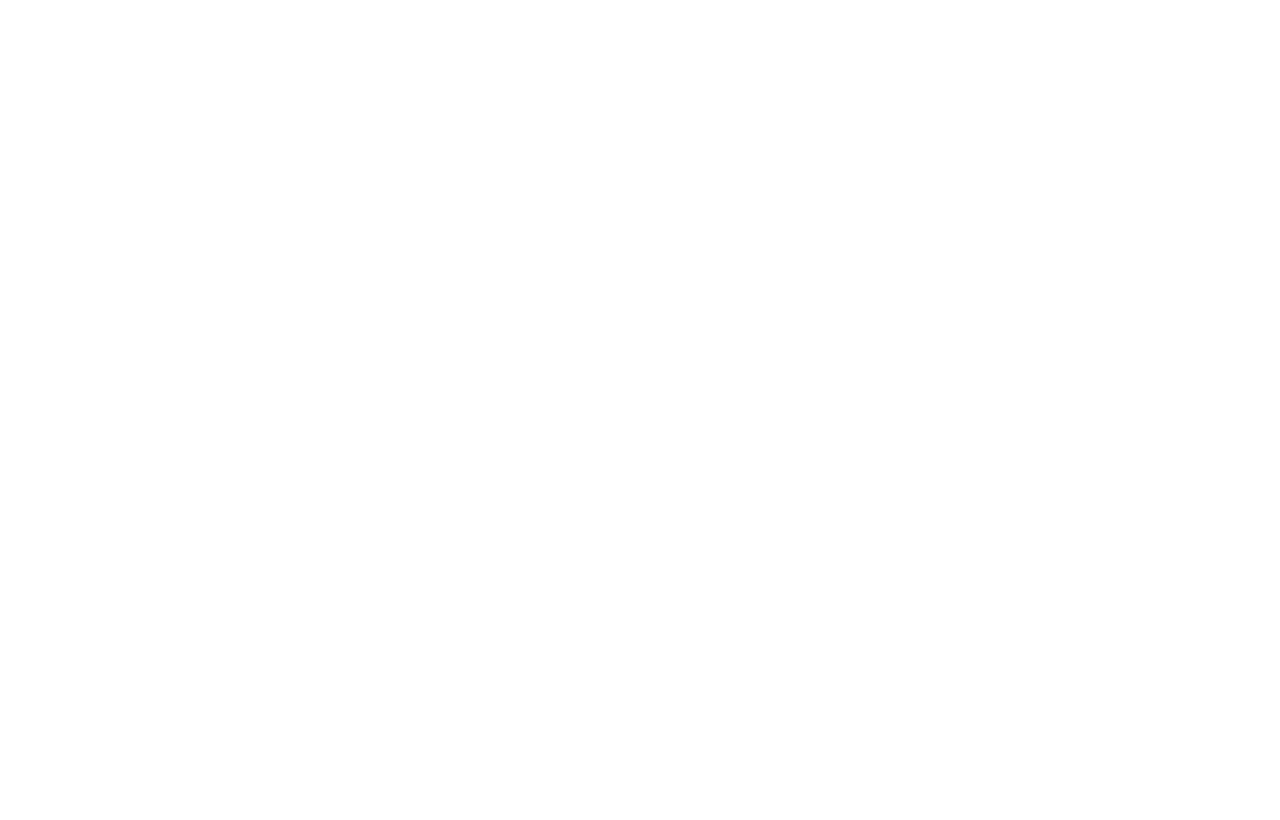
==== commit 647cbd18: "Update index.html" ====
--- a/index.html
+++ b/index.html
@@ -46,8 +46,8 @@
         <div class="row gx-0" id="home">
             <div class="col-lg-8 text-center text-lg-start mb-2 mb-lg-0">
                 <div class="d-inline-flex align-items-center" style="height: 45px;">
-                    <small class="me-3 text-light"><i class="fa fa-phone-alt me-2"></i>(+91) 9876543210</small>
-                    <small class="text-light"><i class="fa fa-envelope-open me-2"></i>travelkaro@gmail.com</small>
+                    <small class="me-3 text-light"><i class="fa fa-phone-alt me-2"></i>(+91) 8767857372</small>
+                    <small class="text-light"><i class="fa fa-envelope-open me-2"></i>mv@gmail.com</small>
                 </div>
             </div>
             <div class="col-lg-4 text-center text-lg-end">
@@ -710,4 +710,4 @@
 
 </body>
 
-</html>+</html>
